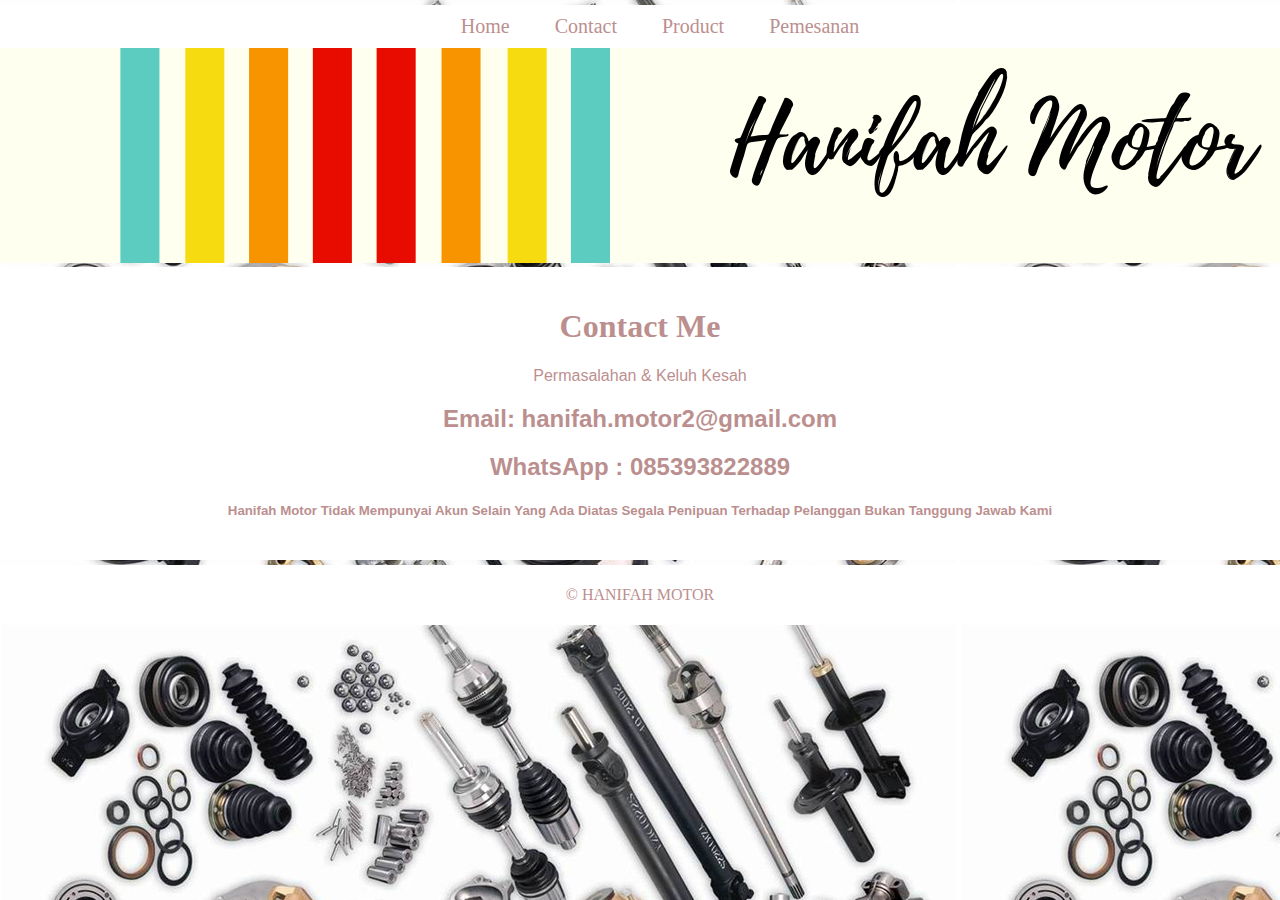
==== contact.html @ e231ae4b "Add files via upload" ====
<!DOCTYPE html>
<html>
    <head>
        <title>Hanifah Motor</title>
        <meta type="description" content="toko online sparepart motor terpercaya dan termurah seindonesia">
        <link rel="icon" type="image/png" href="icon.png">
        <link rel="stylesheet"href="css/style.css">
        <link rel="stylesheet"href="css/contact.css">
    </head>

    <body>
        
        <div class="container"> 
            
            <div class="header">
                             
                
                
                
                <!--start menu-->
                <div class="menu">
                    <ul>
                        
                        <li>
                        <a href="index.html"  title=Home>Home</a>
                        </li>
                            
                        <li>
                        <a href="contact.html"  title=Contact>Contact</a>
                        </li>
                        
                        <li>
                        <a href="product.html" title=Pemesanan>Product</a>
                        </li>

                        <li>
                        <a href="pemesanan.html" title=Pemesanan>Pemesanan</a>
                        </li>
                
                    </ul>
            
                </div>
                <!-- end menu -->


                <!-- Image Logo -->
                <a href="index.html">
                    <img src="images/bg1.png">
                </a>
                <!-- end logo -->




            </div>        
            
                <!--Start Content-->
                <div class="col-1">
                           
                                <h1>Contact Me</h1>
                                <div class="entry-content">
                                <a>Permasalahan & Keluh Kesah</a>
                                <h2>Email: hanifah.motor2@gmail.com</h1>
                                <h2>WhatsApp : 085393822889</h2>
                                <h5>Hanifah Motor Tidak Mempunyai Akun Selain Yang Ada Diatas Segala Penipuan Terhadap Pelanggan Bukan Tanggung Jawab Kami </h6>
                            </div>
                        </div>      
                </div>
                

            </div>
        
            <!--End Content-->                                        
                                    
            <!--Start Copyright-->
            <div class="copyright">
            <p>&copy; HANIFAH MOTOR</p>
            </div>
            <!--End Copyright-->
        
        </div>
    </body>
 
 </html>
---- css/style.css ----
body  {
    background-image: url("../images/bgwebindex.jpg");
    margin: 0;
    font-family: Lucida Sans Unicode;

}


.container{
     width: 100%;
     overflow: auto;
     margin: 5px auto;
     font-family: Lucida Sans Regular;

}

.container-box{
    width: 90%;
    overflow: auto;
    margin:10px auto;
}
     

     
/*
start header
*/

.header {
    text-align: center ;
    font-family:Lucida Sans Regular;
    
}

.menu ul{
    font-size: 20px;
    background-color: white;
    margin: auto;
    padding :10px 0px 10px 0px;
    overflow: auto;
    text-align: center;
    font-family:Lucida;
}

.menu li {
    display: initial;
    margin-left: 40px;
}

.menu li a{
    color: rosybrown;
    text-decoration: none;
    
}

.menu li a:hover {
    color: white;
    background-color:rosybrown;
    margin: auto;
    padding: 10px 0px 10px 0px;
}

/*end header*/

/*start spotlight*/
.spotlight {
    background-image: url("../images/lel.jpg");
    background-position: center;
    background-repeat: no-repeat;
    background-size: cover;
    position: relative;
    height: 400px;
    padding: 20px 0;
}   

.spotlight h1 {
    background: #dfa58f;
    width: 450px;
    height: 50px;
    text-align: center;
    position: absolute;
    top: 50%;
    left: 50%;
    transform: translate(-50%, -50%);
    color: #ffffff;
}
/* end spotlight */




/*start box 1*/




.col-1
{
    overflow: auto;
    background-color: white;
    color:rosybrown;
    padding:2px 0;
    
    
}

/* end box 1 */

/*start box 2*/
.col-2
{
    overflow: auto;
    background-color:rosybrown ;
    color: whiteo;
    padding:5px 0;

}

/* end box 2 */



/*start box 3*/
.col-3{
    overflow: auto;
    background-color: white;
    color: rosybrown;
    padding: 20px 0;
    text-align: center;
}

/* end box 3 */

.col-1, .col-2, .col-3
{
    
    width: 90%;
    float: left;
}

.col-1, .col-2, .col-3
{
    width :100%;
}
/*footer*/
.footer{
    overflow: auto;
    background-color: aquamarine;
    color: aliceblue;
}


.copyright{
color: rosybrown;
background-color: white;
text-align: center;
padding: 5px 0px 5px 0px;
}

/*end footer*/
---- css/contact.css ----
.content
{
    margin: 20PX 0;
    text-align: center;
}


 .entry-content 
 {
    font-family:"Lato",sans-serif;
    font-style:normal;font-weight:300;
    text-align: center
 }
 .col-1
 {
     overflow: auto;
     background-color: white;
     color:rosybrown;
     padding:20px 0;
     text-align : center;
 }
    
.entry-title{
    font-family:"Exo 2",sans-serif;
    font-style:normal;
    font-weight:300;
}
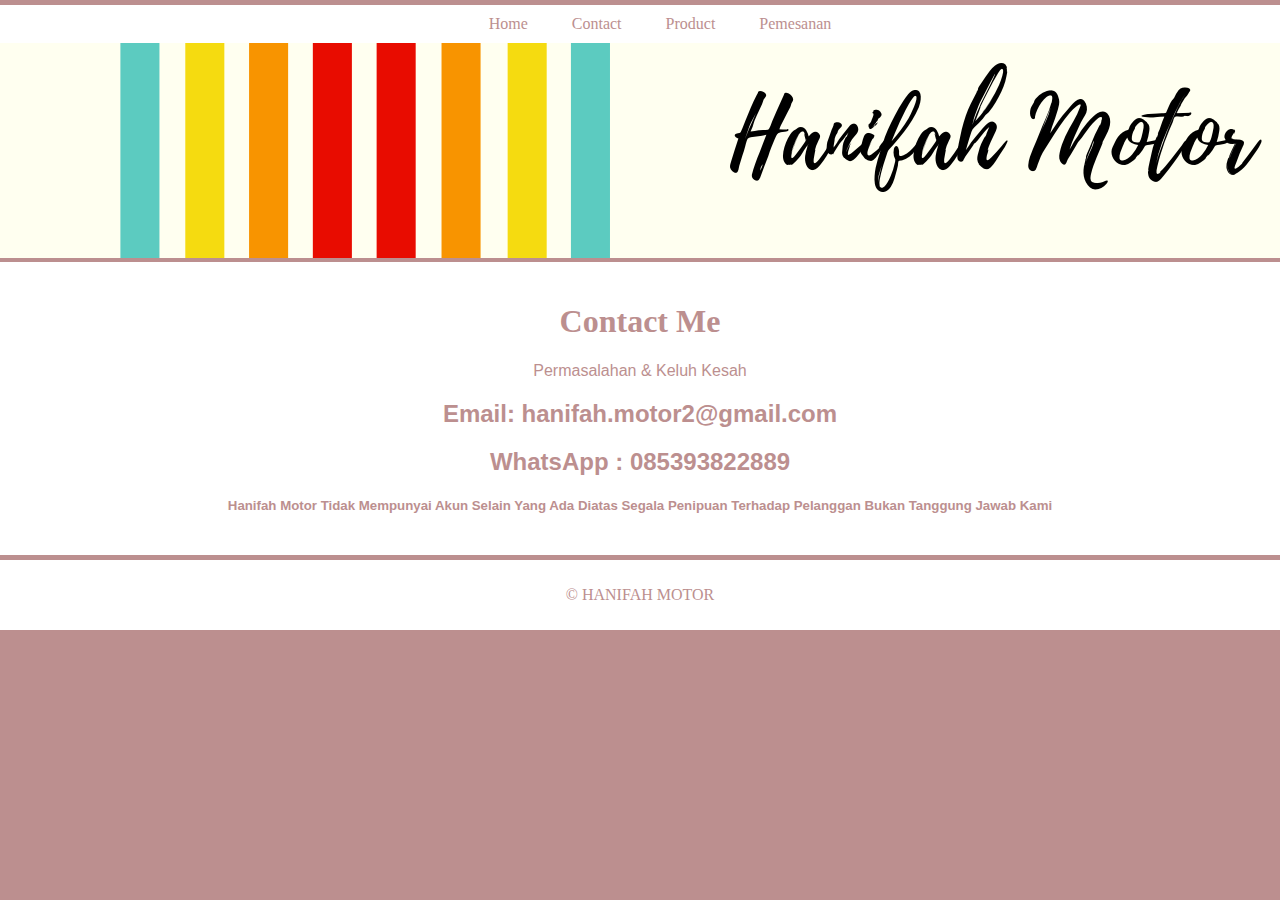
==== commit 50035778: "first commit" ====
--- a/contact.html
+++ b/contact.html
@@ -1,84 +1,84 @@
-<!DOCTYPE html>
-<html>
-    <head>
-        <title>Hanifah Motor</title>
-        <meta type="description" content="toko online sparepart motor terpercaya dan termurah seindonesia">
-        <link rel="icon" type="image/png" href="icon.png">
-        <link rel="stylesheet"href="css/style.css">
-        <link rel="stylesheet"href="css/contact.css">
-    </head>
-
-    <body>
-        
-        <div class="container"> 
-            
-            <div class="header">
-                             
-                
-                
-                
-                <!--start menu-->
-                <div class="menu">
-                    <ul>
-                        
-                        <li>
-                        <a href="index.html"  title=Home>Home</a>
-                        </li>
-                            
-                        <li>
-                        <a href="contact.html"  title=Contact>Contact</a>
-                        </li>
-                        
-                        <li>
-                        <a href="product.html" title=Pemesanan>Product</a>
-                        </li>
-
-                        <li>
-                        <a href="pemesanan.html" title=Pemesanan>Pemesanan</a>
-                        </li>
-                
-                    </ul>
-            
-                </div>
-                <!-- end menu -->
-
-
-                <!-- Image Logo -->
-                <a href="index.html">
-                    <img src="images/bg1.png">
-                </a>
-                <!-- end logo -->
-
-
-
-
-            </div>        
-            
-                <!--Start Content-->
-                <div class="col-1">
-                           
-                                <h1>Contact Me</h1>
-                                <div class="entry-content">
-                                <a>Permasalahan & Keluh Kesah</a>
-                                <h2>Email: hanifah.motor2@gmail.com</h1>
-                                <h2>WhatsApp : 085393822889</h2>
-                                <h5>Hanifah Motor Tidak Mempunyai Akun Selain Yang Ada Diatas Segala Penipuan Terhadap Pelanggan Bukan Tanggung Jawab Kami </h6>
-                            </div>
-                        </div>      
-                </div>
-                
-
-            </div>
-        
-            <!--End Content-->                                        
-                                    
-            <!--Start Copyright-->
-            <div class="copyright">
-            <p>&copy; HANIFAH MOTOR</p>
-            </div>
-            <!--End Copyright-->
-        
-        </div>
-    </body>
- 
- </html>
+<!DOCTYPE html>
+<html>
+    <head>
+        <title>Hanifah Motor</title>
+        <meta type="description" content="toko online sparepart motor terpercaya dan termurah seindonesia">
+        <link rel="icon" type="image/png" href="icon.png">
+        <link rel="stylesheet"href="css/style.css">
+        <link rel="stylesheet"href="css/contact.css">
+    </head>
+
+    <body>
+        
+        <div class="container"> 
+            
+            <div class="header">
+                             
+                
+                
+                
+                <!--start menu-->
+                <div class="menu">
+                    <ul>
+                        
+                        <li>
+                        <a href="index.html"  title=Home>Home</a>
+                        </li>
+                            
+                        <li>
+                        <a href="contact.html"  title=Contact>Contact</a>
+                        </li>
+                        
+                        <li>
+                        <a href="product.html" title=Pemesanan>Product</a>
+                        </li>
+
+                        <li>
+                        <a href="pemesanan.html" title=Pemesanan>Pemesanan</a>
+                        </li>
+                
+                    </ul>
+            
+                </div>
+                <!-- end menu -->
+
+
+                <!-- Image Logo -->
+                <a href="index.html">
+                    <img src="images/bg1.png">
+                </a>
+                <!-- end logo -->
+
+
+
+
+            </div>        
+            
+                <!--Start Content-->
+                <div class="col-1">
+                           
+                                <h1>Contact Me</h1>
+                                <div class="entry-content">
+                                <a>Permasalahan & Keluh Kesah</a>
+                                <h2>Email: hanifah.motor2@gmail.com</h1>
+                                <h2>WhatsApp : 085393822889</h2>
+                                <h5>Hanifah Motor Tidak Mempunyai Akun Selain Yang Ada Diatas Segala Penipuan Terhadap Pelanggan Bukan Tanggung Jawab Kami </h6>
+                            </div>
+                        </div>      
+                </div>
+                
+
+            </div>
+        
+            <!--End Content-->                                        
+                                    
+            <!--Start Copyright-->
+            <div class="copyright">
+            <p>&copy; HANIFAH MOTOR</p>
+            </div>
+            <!--End Copyright-->
+        
+        </div>
+    </body>
+ 
+ </html>
--- a/css/style.css
+++ b/css/style.css
@@ -1,160 +1,161 @@
-body  {
-    background-image: url("../images/bgwebindex.jpg");
-    margin: 0;
-    font-family: Lucida Sans Unicode;
-
-}
-
-
-.container{
-     width: 100%;
-     overflow: auto;
-     margin: 5px auto;
-     font-family: Lucida Sans Regular;
-
-}
-
-.container-box{
-    width: 90%;
-    overflow: auto;
-    margin:10px auto;
-}
-     
-
-     
-/*
-start header
-*/
-
-.header {
-    text-align: center ;
-    font-family:Lucida Sans Regular;
-    
-}
-
-.menu ul{
-    font-size: 20px;
-    background-color: white;
-    margin: auto;
-    padding :10px 0px 10px 0px;
-    overflow: auto;
-    text-align: center;
-    font-family:Lucida;
-}
-
-.menu li {
-    display: initial;
-    margin-left: 40px;
-}
-
-.menu li a{
-    color: rosybrown;
-    text-decoration: none;
-    
-}
-
-.menu li a:hover {
-    color: white;
-    background-color:rosybrown;
-    margin: auto;
-    padding: 10px 0px 10px 0px;
-}
-
-/*end header*/
-
-/*start spotlight*/
-.spotlight {
-    background-image: url("../images/lel.jpg");
-    background-position: center;
-    background-repeat: no-repeat;
-    background-size: cover;
-    position: relative;
-    height: 400px;
-    padding: 20px 0;
-}   
-
-.spotlight h1 {
-    background: #dfa58f;
-    width: 450px;
-    height: 50px;
-    text-align: center;
-    position: absolute;
-    top: 50%;
-    left: 50%;
-    transform: translate(-50%, -50%);
-    color: #ffffff;
-}
-/* end spotlight */
-
-
-
-
-/*start box 1*/
-
-
-
-
-.col-1
-{
-    overflow: auto;
-    background-color: white;
-    color:rosybrown;
-    padding:2px 0;
-    
-    
-}
-
-/* end box 1 */
-
-/*start box 2*/
-.col-2
-{
-    overflow: auto;
-    background-color:rosybrown ;
-    color: whiteo;
-    padding:5px 0;
-
-}
-
-/* end box 2 */
-
-
-
-/*start box 3*/
-.col-3{
-    overflow: auto;
-    background-color: white;
-    color: rosybrown;
-    padding: 20px 0;
-    text-align: center;
-}
-
-/* end box 3 */
-
-.col-1, .col-2, .col-3
-{
-    
-    width: 90%;
-    float: left;
-}
-
-.col-1, .col-2, .col-3
-{
-    width :100%;
-}
-/*footer*/
-.footer{
-    overflow: auto;
-    background-color: aquamarine;
-    color: aliceblue;
-}
-
-
-.copyright{
-color: rosybrown;
-background-color: white;
-text-align: center;
-padding: 5px 0px 5px 0px;
-}
-
+body  {
+    background-color: rosybrown;
+    margin: 0;
+    font-family: Lucida Sans Unicode;
+
+}
+
+
+.container{
+     width: 100%;
+     overflow: auto;
+     margin: 5px auto;
+     font-family: Lucida Sans Regular;
+
+}
+
+.container-box{
+    width: 90%;
+    overflow: auto;
+    margin:10px auto;
+}
+     
+
+     
+/*
+start header
+*/
+
+.header {
+    text-align: center ;
+    font-family:Lucida Sans Regular;
+    
+}
+
+.menu ul{
+    font-size: 16px;
+    background-color: white;
+    margin: auto;
+    padding :10px 0px 10px 0px;
+    overflow: auto;
+    text-align: center;
+    font-family:Lucida;
+}
+
+.menu li {
+    display: initial;
+    margin-left: 40px;
+}
+
+.menu li a{
+    color: rosybrown;
+    text-decoration: none;
+    
+}
+
+.menu li a:hover {
+    color: white;
+    background-color:rosybrown;
+    margin: auto;
+    padding: 10px 0px 10px 0px;
+}
+
+/*end header*/
+
+/*start spotlight*/
+.spotlight {
+    background-image: url("../images/lel.jpg");
+    background-position: center;
+    background-repeat: no-repeat;
+    background-size: cover;
+    position: relative;
+    height: 400px;
+    padding: 20px 0;
+}   
+
+.spotlight h1 {
+    background: #dfa58f;
+    width: 450px;
+    height: 50px;
+    text-align: center;
+    position: absolute;
+    top: 50%;
+    left: 50%;
+    transform: translate(-50%, -50%);
+    color: #ffffff;
+}
+/* end spotlight */
+
+
+
+
+/*start box 1*/
+
+
+
+
+.col-1
+{
+    overflow: auto;
+    background-color: white;
+    color:rosybrown;
+    padding:2px 0;
+    text-align:
+    
+    
+}
+
+/* end box 1 */
+
+/*start box 2*/
+.col-2
+{
+    overflow: auto;
+    background-color:rosybrown ;
+    color: white;
+    padding:5px 0;
+
+}
+
+/* end box 2 */
+
+
+
+/*start box 3*/
+.col-3{
+    overflow: auto;
+    background-color: white;
+    color: rosybrown;
+    padding: 20px 0;
+    text-align: center;
+}
+
+/* end box 3 */
+
+.col-1, .col-2, .col-3
+{
+    
+    width: 90%;
+    float: left;
+}
+
+.col-1, .col-2, .col-3
+{
+    width :100%;
+}
+/*footer*/
+.footer{
+    overflow: auto;
+    background-color: aquamarine;
+    color: aliceblue;
+}
+
+
+.copyright{
+color: rosybrown;
+background-color: white;
+text-align: center;
+padding: 10px;
+}
+
 /*end footer*/--- a/css/contact.css
+++ b/css/contact.css
@@ -1,27 +1,27 @@
-.content
-{
-    margin: 20PX 0;
-    text-align: center;
-}
-
-
- .entry-content 
- {
-    font-family:"Lato",sans-serif;
-    font-style:normal;font-weight:300;
-    text-align: center
- }
- .col-1
- {
-     overflow: auto;
-     background-color: white;
-     color:rosybrown;
-     padding:20px 0;
-     text-align : center;
- }
-    
-.entry-title{
-    font-family:"Exo 2",sans-serif;
-    font-style:normal;
-    font-weight:300;
-}
+.content
+{
+    margin: 20PX 0;
+    text-align: center;
+}
+
+
+ .entry-content 
+ {
+    font-family:"Lato",sans-serif;
+    font-style:normal;font-weight:300;
+    text-align: center
+ }
+ .col-1
+ {
+     overflow: auto;
+     background-color: white;
+     color:rosybrown;
+     padding:20px 0;
+     text-align : center;
+ }
+    
+.entry-title{
+    font-family:"Exo 2",sans-serif;
+    font-style:normal;
+    font-weight:300;
+}
